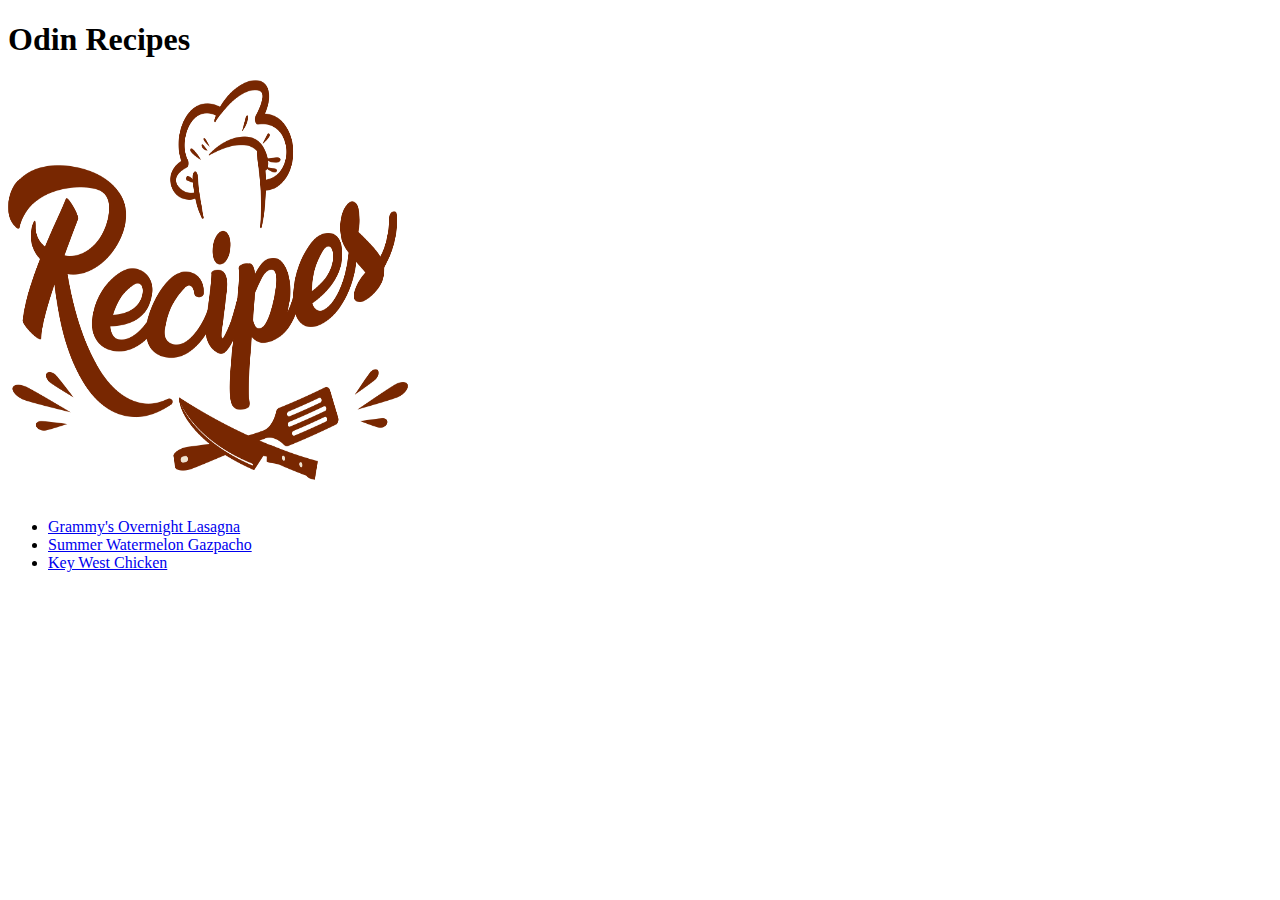
==== index.html @ 02458f37 "added some more recipes" ====
<!DOCTYPE html>
<html lang="en">
  <head>
    <meta charset="UTF-8" />
    <meta http-equiv="X-UA-Compatible" content="IE=edge" />
    <meta name="viewport" content="width=device-width, initial-scale=1.0" />
    <title>Recipes</title>
  </head>
  <body>
    <h1>Odin Recipes</h1>
    <img src="./img/87-877725_terraria-icon-png.png" alt="image of recipies logo" style="height: 400px;width: 400px;">
    
    <br>
    <br>

    <ul>
      <li><a href="./recipes/lasagna.html">Grammy's Overnight Lasagna</a></li>
      <li>
        <a href="./recipes/summer_watermelon_gazpacho.html">Summer Watermelon Gazpacho</a>
      </li>
      <li><a href="./recipes/key_west_chicken.html">Key West Chicken</a></li>
    </ul>
  </body>
</html>
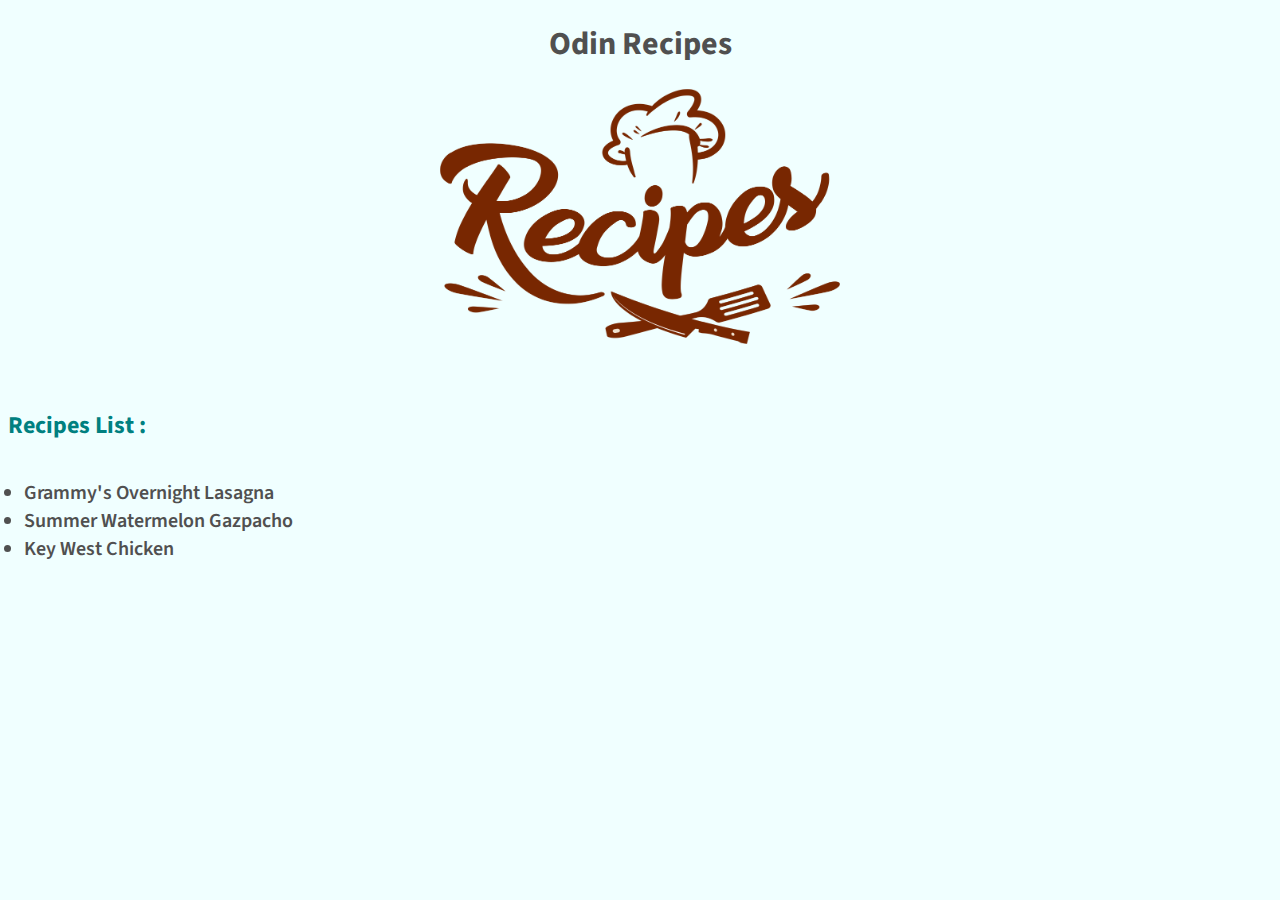
==== commit 9a9736b2: "added style to html elements" ====
--- a/index.html
+++ b/index.html
@@ -4,16 +4,17 @@
     <meta charset="UTF-8" />
     <meta http-equiv="X-UA-Compatible" content="IE=edge" />
     <meta name="viewport" content="width=device-width, initial-scale=1.0" />
+    <link rel="stylesheet" href="css/style.css">
     <title>Recipes</title>
   </head>
   <body>
-    <h1>Odin Recipes</h1>
-    <img src="./img/87-877725_terraria-icon-png.png" alt="image of recipies logo" style="height: 400px;width: 400px;">
+    <h1 class="heading">Odin Recipes</h1>
+    <img src="./img/87-877725_terraria-icon-png.png" alt="image of recipies logo" class="logo-img">
     
     <br>
     <br>
-
-    <ul>
+    <h2 class="subhead">Recipes List : </h2>
+    <ul class="list">
       <li><a href="./recipes/lasagna.html">Grammy's Overnight Lasagna</a></li>
       <li>
         <a href="./recipes/summer_watermelon_gazpacho.html">Summer Watermelon Gazpacho</a>
--- a/css/style.css
+++ b/css/style.css
@@ -0,0 +1,49 @@
+@import url("https://fonts.googleapis.com/css2?family=Source+Sans+Pro:wght@200;300;400;600;700;900&display=swap");
+
+* {
+  font-family: "Source Sans Pro", sans-serif;
+  /* list-style-type: none; */
+  text-decoration: none;
+  color: #505050;
+}
+
+body {
+  background-color: azure;
+}
+
+.list {
+  font-size: 20px;
+  font-weight: 600;
+  padding: 1rem;
+}
+
+.heading {
+  text-align: center;
+}
+
+.logo-img {
+  width: 400px;
+  height: auto;
+}
+
+img {
+  height: auto;
+  width: 500px;
+  display: block;
+  margin-left: auto;
+  margin-right: auto;
+}
+
+.steps {
+  font-size: 22px;
+  font-weight: 500;
+}
+
+.desc {
+  font-size: 23px;
+  font-weight: 500;
+}
+
+.subhead {
+  color: teal;
+}
